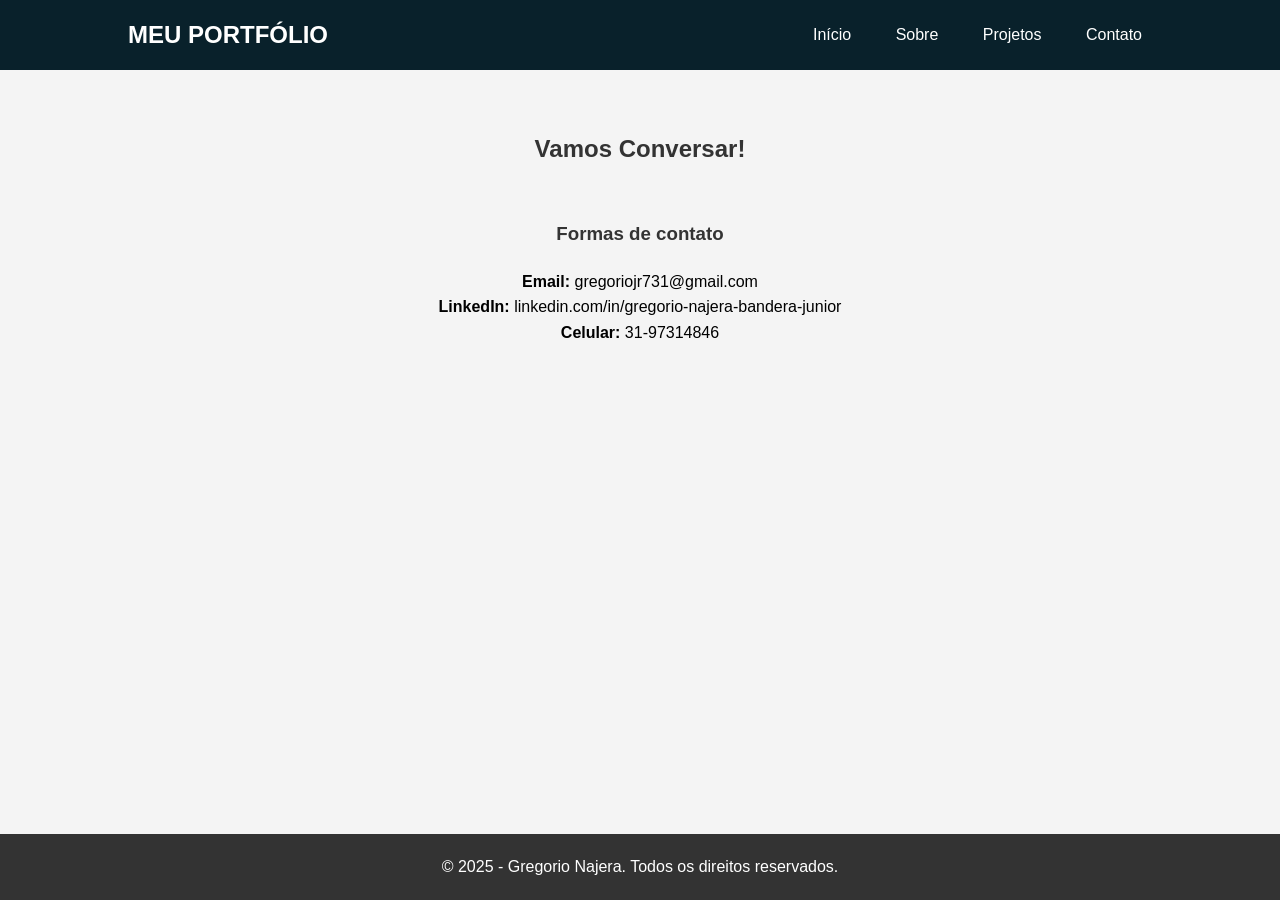
==== contato.html @ 6fd01110 "Salvando mudanças antes do pull" ====
<!DOCTYPE html>
<html lang="pt-BR">
<head>
    <meta charset="UTF-8">
    <meta name="viewport" content="width=device-width, initial-scale=1.0">
    <title>Contato - Portfólio de Gregorio Najera</title>
    <link rel="stylesheet" href="./estilo/style.css">
</head>
<body>

    <header class="cabecalho">
        <a href="index.html" id="logo">Meu Portfólio</a>
        <nav class="menu">
            <a href="index.html">Início</a>
            <a href="sobre.html">Sobre</a>
            <a href="projeto.html">Projetos</a>
            <a href="contato.html">Contato</a>
        </nav>
    </header>

    <main>
        <section id="contato-form" class="secao">
            <div class="container">
                <h1>Vamos Conversar!</h2>
             

                <div class="info-contato">
                    <h3>Formas de contato</h3>
                    <p><strong>Email:</strong> gregoriojr731@gmail.com</p>
                    <p><strong>LinkedIn:</strong> linkedin.com/in/gregorio-najera-bandera-junior</p>
                    <p><strong>Celular:</strong> 31-97314846</p>
                </div>
            </div>
        </section>
    </main>

    <footer class="rodape">
        <p>&copy; 2025 - Gregorio Najera. Todos os direitos reservados.</p>
    </footer>

</body>
</html>
---- estilo/style.css ----
/* =========================================
   1. RESET BÁSICO E ESTILOS GLOBAIS
   ========================================= */
* {
    margin: 0;
    padding: 0;
    box-sizing: border-box;
}

body {
    font-family: Arial, sans-serif;
    line-height: 1.6;
    color: #000000;
    background-color: #f4f4f4;
    display: flex; /* Ajuda a manter o rodapé no final */
    flex-direction: column;
    min-height: 100vh;
}

main {
    flex-grow: 1; /* Faz o conteúdo principal crescer e empurrar o rodapé */
}

.container {
    width: 80%;
    margin: auto;
    overflow: hidden;
    padding: 0 20px;
}

h1, h2, h3 {
    color: #333;
    margin-bottom: 20px;
}

.secao {
    padding: 60px 0;
    text-align: center;
}

/* =========================================
   2. BOTÕES E LINKS
   ========================================= */
.btn {
    display: inline-block;
    background: #050609;
    color: #ffffff;
    padding: 12px 25px;
    border-radius: 5px;
    text-decoration: none;
    margin-top: 20px;
    font-weight: bold;
    transition: background-color 0.3s;
}

.btn:hover {
    background: #2851ca;
}

.btn-secondary {
    background: #09212b;
}
.btn-secondary:hover {
    background:#09212b;
}

/* =========================================
   3. CABEÇALHO E NAVEGAÇÃO
   ========================================= */
.cabecalho {
    background-color: #09212b;
    color: white;
    position: sticky;
    top: 0;
    width: 100%;
    z-index: 1000;
    display: flex;
    justify-content: space-between;
    align-items: center;
    padding: 1rem 10%;
}

#logo {
    font-size: 24px;
    color: #fff;
    text-decoration: none;
    font-weight: bold;
    text-transform: uppercase;
}

.menu a {
    color: white;
    text-decoration: none;
    margin-left: 20px;
    padding: 5px 10px;
    border-bottom: 2px solid transparent;
    transition: border-color 0.3s, background-color 0.3s;
}

.menu a:hover {
    border-bottom-color: #4784ff;
}

.menu a.active {
    border-bottom-color: #4759ff;
    font-weight: bold;
}

/* =========================================
   4. SEÇÕES ESPECÍFICAS
   ========================================= */

/* Página Inicial - Hero Section */
.secao-hero {
    background: #09212b;
    color: #fff;
    min-height: 70vh;
    display: flex;
    flex-direction: column;
    justify-content: center;
    align-items: center;
}
.secao-hero h1 { color: #fff; }

/* Seção Sobre */
.sobre-container {
    display: flex;
    align-items: center;
    justify-content: center;
    gap: 40px;
}

.texto-sobre {
    text-align: left;
    max-width: 600px;
}

.foto-perfil {
    width: 150px;
    height: 180px;
    border-radius: 50%;
    border: 5px solid #ffffff;
    margin-bottom: 20px;
}

/* Habilidades */
.habilidades-container {
    max-width: 800px;
    margin: auto;
}
.skill {
    margin-bottom: 20px;
    text-align: left;
}
.skill h3 { margin-bottom: 5px; }
.skill-bar {
    width: 100%;
    background-color: #ddd;
    border-radius: 5px;
}
.skill-level {
    background-color: #09212b;
    height: 20px;
    border-radius: 5px;
}

/* Projetos */
.galeria-projetos, .galeria-projetos-expandida {
    display: flex;
    justify-content: center;
    flex-wrap: wrap;
    gap: 30px;
    padding: 20px 0;
}

.card-projeto {
    background: #fff;
    border: 1px solid #ddd;
    padding: 20px;
    margin: 10px;
    width: 320px;
    box-shadow: 0 4px 8px rgba(0,0,0,0.1);
    transition: transform 0.3s, box-shadow 0.3s;
    display: flex;
    flex-direction: column;
}
.card-projeto:hover {
    transform: translateY(-10px);
    box-shadow: 0 8px 16px rgba(0,0,0,0.2);
}
.card-projeto img {
    max-width: 100%;
    height: auto;
    margin-bottom: 15px;
}
.card-projeto p {
    flex-grow: 1; /* Garante que o botão fique alinhado na base */
}
.btn-projeto {
    background: #333;
    color: #fff;
    padding: 10px 15px;
    text-decoration: none;
    border-radius: 5px;
    margin-top: auto;
    align-self: center;
    transition: background-color 0.3s;
}
.btn-projeto:hover {
    background-color: #ff6347;
}

/* Página de Contato */
.formulario-contato {
    max-width: 600px;
    margin: 40px auto;
    text-align: left;
}
.form-group {
    margin-bottom: 20px;
}
.form-group label {
    display: block;
    margin-bottom: 5px;
}
.form-group input, .form-group textarea {
    width: 100%;
    padding: 12px;
    border: 1px solid #ccc;
    border-radius: 5px;
}

.info-contato {
    margin-top: 50px;
    text-align: center;
}

/* =========================================
   5. ELEMENTOS DIVERSOS E RODAPÉ
   ========================================= */

/* Elemento com Posicionamento Fixo */
.elemento-destaque {
    position: fixed;
    bottom: 20px;
    right: 20px;
    background-color:#0e3545;
    color: white;
    padding: 10px 15px;
    border-radius: 5px;
    display: inline-block;
    box-shadow: 0 4px 8px rgba(0,0,0,0.2);
}

/* Rodapé */
.rodape {
    background-color: #333;
    color: white;
    text-align: center;
    padding: 20px;
}

.rodape a {
    color: #ff6347;
    text-decoration: none;
}
.rodape a:hover {
    text-decoration: underline;
}

/* =========================================
   6. MEDIA QUERIES PARA RESPONSIVIDADE
   ========================================= */

/* Para Tablets */
@media (max-width: 768px) {
    .cabecalho {
        flex-direction: column;
        padding: 20px;
    }
    .menu {
        margin-top: 15px;
    }
    .sobre-container {
        flex-direction: column;
    }
    .texto-sobre {
        text-align: center;
    }
    /* Regra adicionada do primeiro código para tablets */
    .galeria-projetos {
        flex-direction: column;
        align-items: center;
    }
}

/* Para Celulares */
@media (max-width: 480px) {
    .container {
        width: 95%;
        padding: 0 10px;
    }
    #logo {
        font-size: 20px;
    }
    .menu a {
        display: block;
        margin: 10px 0;
        text-align: center;
    }
    h2 {
        font-size: 1.8rem;
    }
    .card-projeto {
        width: 90%;
        margin: 10px 0;
    }
}
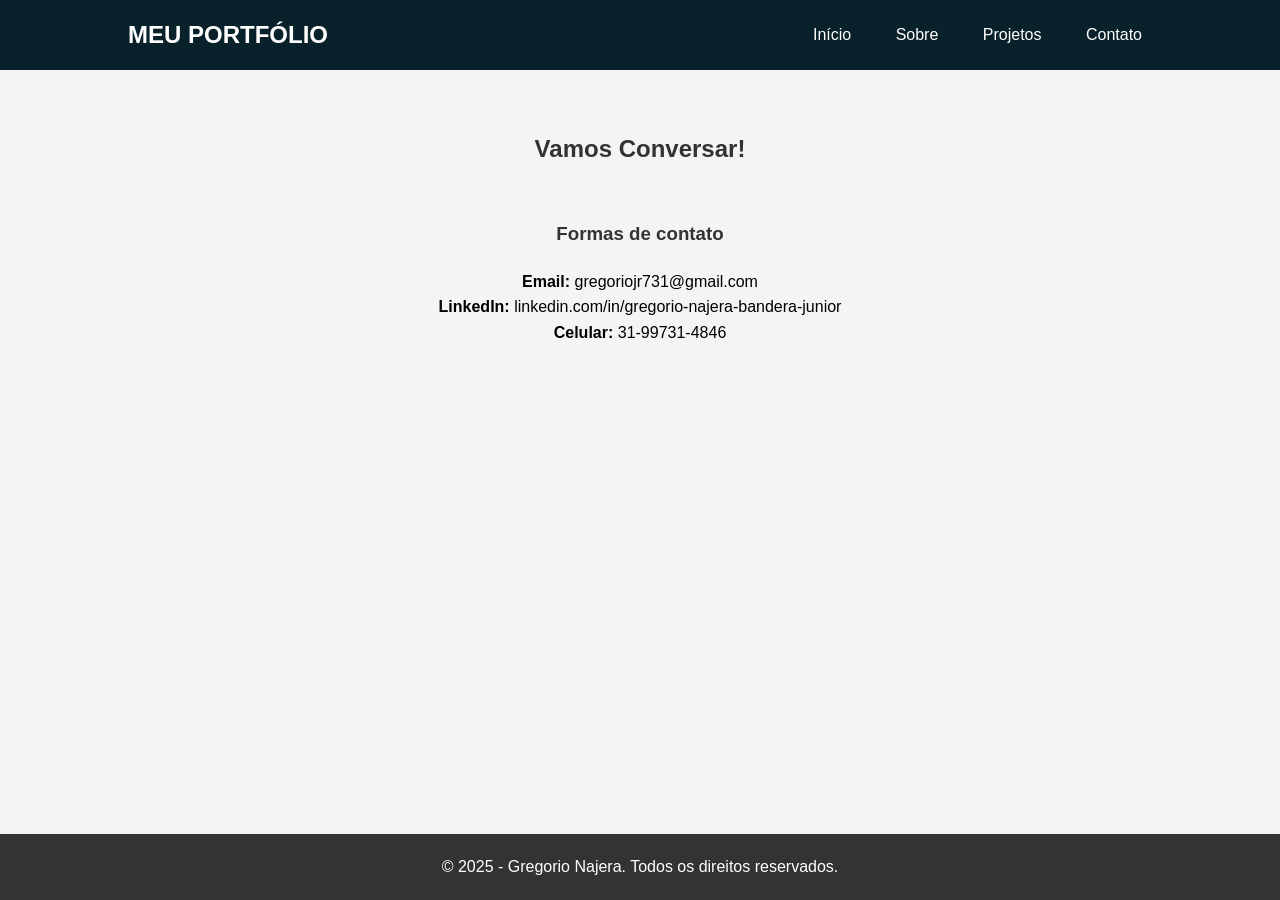
==== commit 090ab016: "Atualizei meu site" ====
--- a/contato.html
+++ b/contato.html
@@ -28,7 +28,7 @@
                     <h3>Formas de contato</h3>
                     <p><strong>Email:</strong> gregoriojr731@gmail.com</p>
                     <p><strong>LinkedIn:</strong> linkedin.com/in/gregorio-najera-bandera-junior</p>
-                    <p><strong>Celular:</strong> 31-97314846</p>
+                    <p><strong>Celular:</strong> 31-99731-4846</p>
                 </div>
             </div>
         </section>
